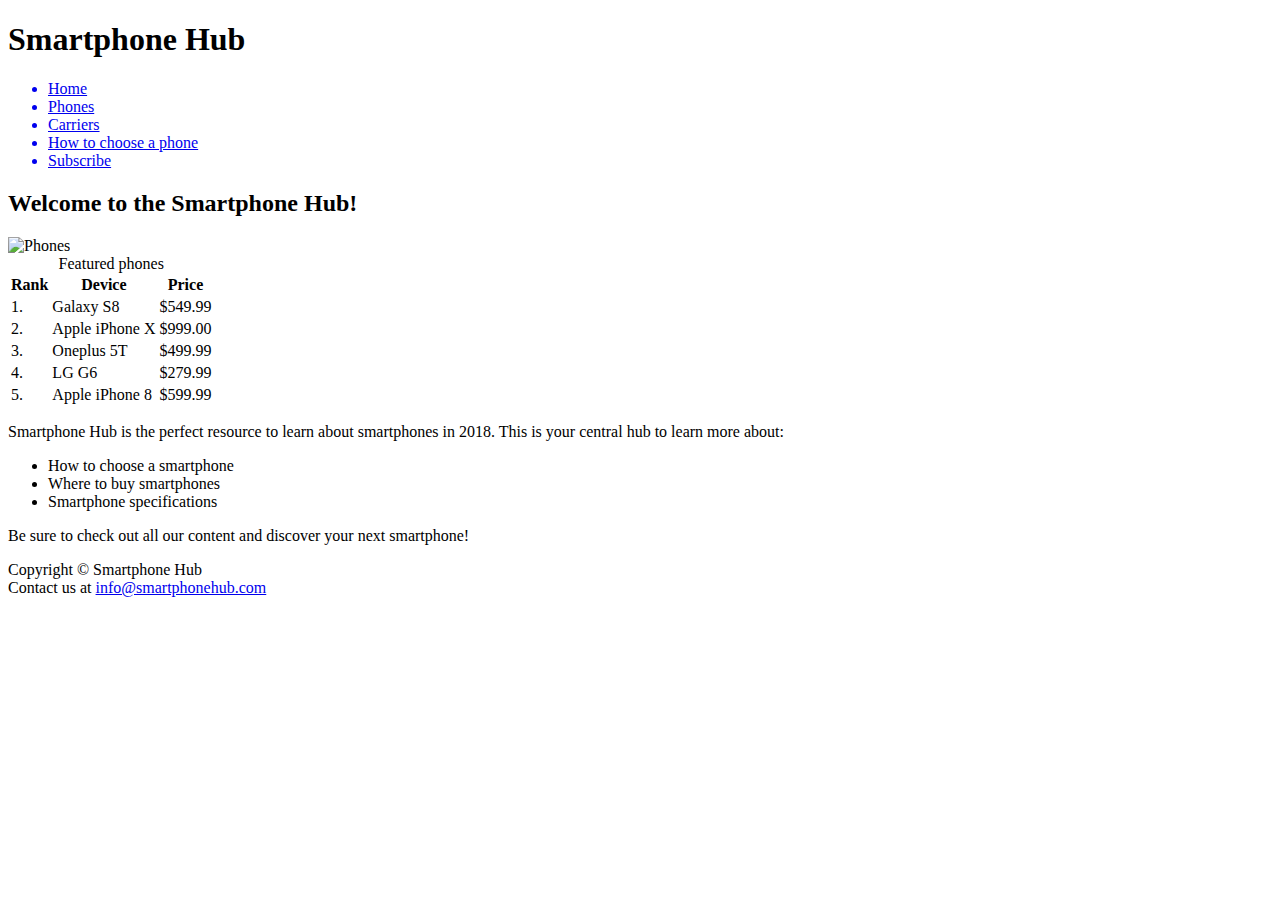
==== index.html @ 671cab9e "Fixed fatal error" ====
<!DOCTYPE html>
<html lang="en">
  <head>
    <title>Smartphone Hub - Home</title>
    <meta charset="utf-8">
    <meta name="viewport" content="width=device-width, initial-scale=1.0">
    <meta name="description" content="Smartphone Hub is a site designed to help people
    buy smartphones and see information on phones based features, budget, and preference.">
    <meta name="keywords" content="smartphone,,features,mobile,carriers">
    <link rel="stylesheet" href="styles.css">
    <link rel='shortcut icon' type='image/x-icon' href='favicon.ico'>
    <script src="http://html5shim.googlecode.com/svn/trunk/html5.js"></script>
  </head>
  <body>
    <div id="wrapper">
      <header>
        <h1>Smartphone Hub</h1>
      </header>
      <nav>
        <ul>
          <a href="index.html"><li>Home</li></a><a href="phones.html"><li>Phones
          </li></a><a href="carriers.html"><li>Carriers</li></a><a href="choice.html">
            <li>How to choose a phone</li></a><a href="subscribe.html"><li>Subscribe</li></a>
        </ul>
      </nav>
      <main>
        <h2>Welcome to the Smartphone Hub!</h2>
        <div id="homeimg"><img src="multiphone.jpg" alt="Phones" height="400"></div>
        <div>
          <table id="featured">
            <caption>Featured phones</caption>
            <thead>
              <tr>
                <th>Rank</th>
                <th>Device</th>
                <th>Price</th>
              </tr>
            </thead>
            <tbody>
              <tr>
                <td>1. </td>
                <td>Galaxy S8</td>
                <td>$549.99</td>
              </tr>
              <tr>
                <td>2. </td>
                <td>Apple iPhone X</td>
                <td>$999.00</td>
              </tr>
              <tr>
                <td>3. </td>
                <td>Oneplus 5T</td>
                <td>$499.99</td>
              </tr>
              <tr>
                <td>4. </td>
                <td>LG G6</td>
                <td>$279.99</td>
              </tr>
              <tr>
                <td>5. </td>
                <td>Apple iPhone 8</td>
                <td>$599.99</td>
              </tr>
            </tbody>
          </table>
        </div>
        <p>
          Smartphone Hub is the perfect resource to learn about smartphones
          in 2018. This is your central hub to learn more about:
        </p>
        <ul>
          <li>How to choose a smartphone</li>
          <li>Where to buy smartphones</li>
          <li>Smartphone specifications</li>
        </ul>
        <p>
          Be sure to check out all our content and discover your next smartphone!
        </p>
      </main>
      <footer>
        <span>
          Copyright &copy; Smartphone Hub
        </span><br>
        <span>
          Contact us at <a href="mailto:info@smartphonehub.com">info@smartphonehub.com</a>
        </span>
      </footer>
    </div>
  </body>
</html>
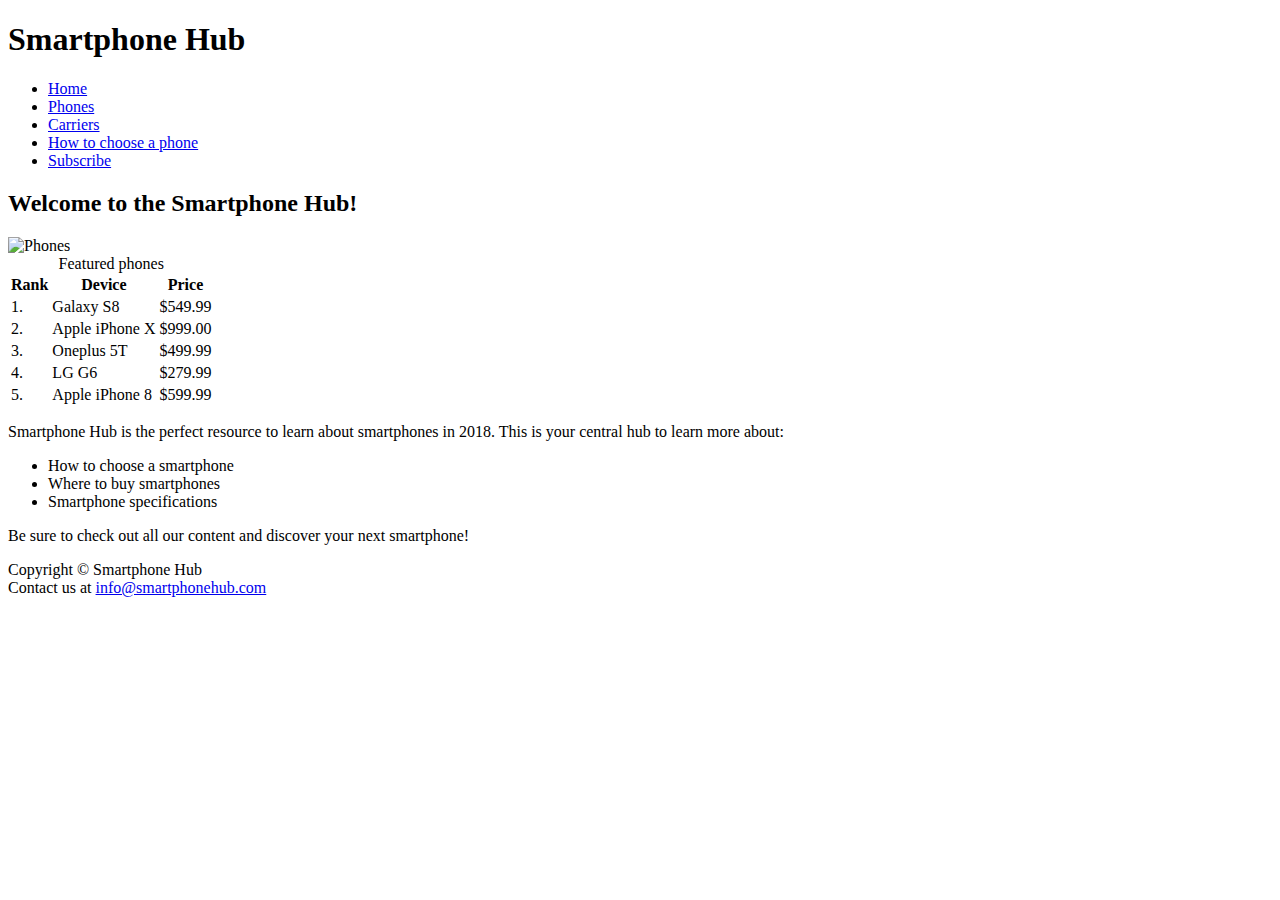
==== commit fc291ceb: "Fixed fatal error and navigations." ====
--- a/index.html
+++ b/index.html
@@ -18,9 +18,11 @@
       </header>
       <nav>
         <ul>
-          <a href="index.html"><li>Home</li></a><a href="phones.html"><li>Phones
-          </li></a><a href="carriers.html"><li>Carriers</li></a><a href="choice.html">
-            <li>How to choose a phone</li></a><a href="subscribe.html"><li>Subscribe</li></a>
+          <li><a href="index.html">Home</a></li>
+          <li><a href="phones.html">Phones</a></li>
+          <li><a href="carriers.html">Carriers</a></li>
+          <li><a href="choice.html">How to choose a phone</a></li>
+          <li><a href="subscribe.html">Subscribe</a></li>
         </ul>
       </nav>
       <main>
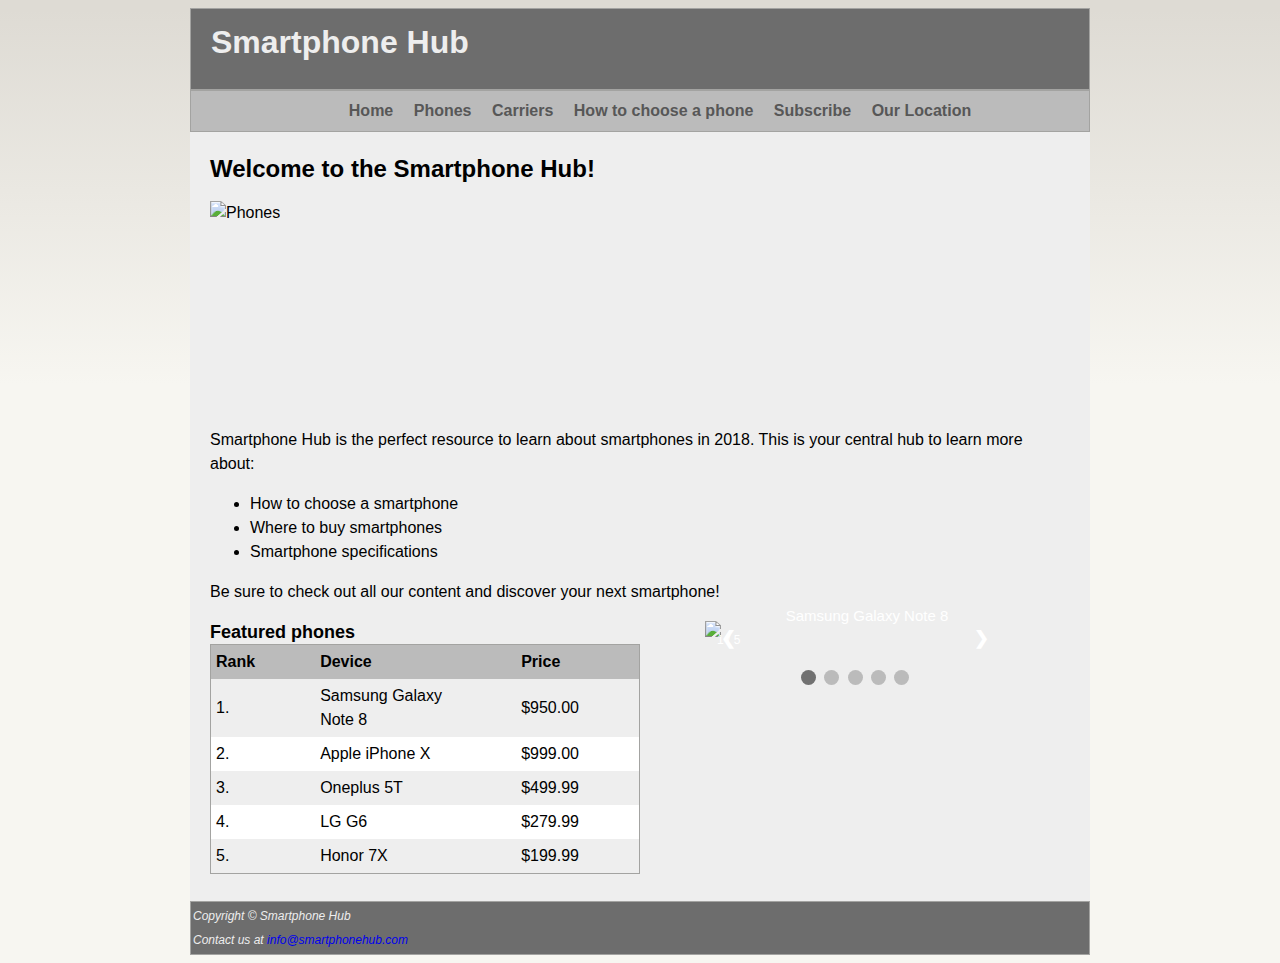
==== commit 3687a6ba: "Added Google Maps page and slideshow in home." ====
--- a/index.html
+++ b/index.html
@@ -6,7 +6,7 @@
     <meta name="viewport" content="width=device-width, initial-scale=1.0">
     <meta name="description" content="Smartphone Hub is a site designed to help people
     buy smartphones and see information on phones based features, budget, and preference.">
-    <meta name="keywords" content="smartphone,,features,mobile,carriers">
+    <meta name="keywords" content="smartphone,features,mobile,carriers">
     <link rel="stylesheet" href="styles.css">
     <link rel='shortcut icon' type='image/x-icon' href='favicon.ico'>
     <script src="http://html5shim.googlecode.com/svn/trunk/html5.js"></script>
@@ -23,50 +23,12 @@
           <li><a href="carriers.html">Carriers</a></li>
           <li><a href="choice.html">How to choose a phone</a></li>
           <li><a href="subscribe.html">Subscribe</a></li>
+          <li><a href="location.html">Our Location</a></li>
         </ul>
       </nav>
       <main>
         <h2>Welcome to the Smartphone Hub!</h2>
         <div id="homeimg"><img src="multiphone.jpg" alt="Phones" height="400"></div>
-        <div>
-          <table id="featured">
-            <caption>Featured phones</caption>
-            <thead>
-              <tr>
-                <th>Rank</th>
-                <th>Device</th>
-                <th>Price</th>
-              </tr>
-            </thead>
-            <tbody>
-              <tr>
-                <td>1. </td>
-                <td>Galaxy S8</td>
-                <td>$549.99</td>
-              </tr>
-              <tr>
-                <td>2. </td>
-                <td>Apple iPhone X</td>
-                <td>$999.00</td>
-              </tr>
-              <tr>
-                <td>3. </td>
-                <td>Oneplus 5T</td>
-                <td>$499.99</td>
-              </tr>
-              <tr>
-                <td>4. </td>
-                <td>LG G6</td>
-                <td>$279.99</td>
-              </tr>
-              <tr>
-                <td>5. </td>
-                <td>Apple iPhone 8</td>
-                <td>$599.99</td>
-              </tr>
-            </tbody>
-          </table>
-        </div>
         <p>
           Smartphone Hub is the perfect resource to learn about smartphones
           in 2018. This is your central hub to learn more about:
@@ -79,6 +41,94 @@
         <p>
           Be sure to check out all our content and discover your next smartphone!
         </p>
+        <div style="display: inline-block;width:100%">
+          <span class="alignhalfleft">
+            <table id="featured">
+              <caption>Featured phones</caption>
+              <thead>
+                <tr>
+                  <th>Rank</th>
+                  <th>Device</th>
+                  <th>Price</th>
+                </tr>
+              </thead>
+              <tbody>
+                <tr>
+                  <td>1. </td>
+                  <td>Samsung Galaxy Note 8</td>
+                  <td>$950.00</td>
+                </tr>
+                <tr>
+                  <td>2. </td>
+                  <td>Apple iPhone X</td>
+                  <td>$999.00</td>
+                </tr>
+                <tr>
+                  <td>3. </td>
+                  <td>Oneplus 5T</td>
+                  <td>$499.99</td>
+                </tr>
+                <tr>
+                  <td>4. </td>
+                  <td>LG G6</td>
+                  <td>$279.99</td>
+                </tr>
+                <tr>
+                  <td>5. </td>
+                  <td>Honor 7X</td>
+                  <td>$199.99</td>
+                </tr>
+              </tbody>
+            </table>
+          </span>
+          <span class="alignhalfright">
+            <div class="slideshow-container">
+
+              <div class="mySlides fade">
+                <div class="numbertext">1 / 5</div>
+                <img src="galaxynote8.jpg" style="width:100%">
+                <div class="text">Samsung Galaxy Note 8</div>
+              </div>
+
+              <div class="mySlides fade">
+                <div class="numbertext">2 / 5</div>
+                <img src="iphonex.jpg" style="width:100%">
+                <div class="text">Apple iPhone X</div>
+              </div>
+
+              <div class="mySlides fade">
+                <div class="numbertext">3 / 5</div>
+                <img src="oneplus5t.jpg" style="width:100%">
+                <div class="text">OncePlus 5T</div>
+              </div>
+
+              <div class="mySlides fade">
+                <div class="numbertext">4 / 5</div>
+                <img src="lgg6.jpg" style="width:100%">
+                <div class="text">LG G6</div>
+              </div>
+
+              <div class="mySlides fade">
+                <div class="numbertext">5 / 5</div>
+                <img src="honor7x.jpg" style="width:100%">
+                <div class="text">Honor 7X</div>
+              </div>
+
+              <a class="prev" onclick="plusSlides(-1)">&#10094;</a>
+              <a class="next" onclick="plusSlides(1)">&#10095;</a>
+
+            </div>
+            <br>
+
+            <div style="text-align:center">
+              <span class="dot" onclick="currentSlide(1)"></span>
+              <span class="dot" onclick="currentSlide(2)"></span>
+              <span class="dot" onclick="currentSlide(3)"></span>
+              <span class="dot" onclick="currentSlide(4)"></span>
+              <span class="dot" onclick="currentSlide(5)"></span>
+            </div>
+          </span>
+        </div>
       </main>
       <footer>
         <span>
@@ -89,5 +139,33 @@
         </span>
       </footer>
     </div>
+    <script>
+      var slideIndex = 1;
+      showSlides(slideIndex);
+
+      function plusSlides(n) {
+        showSlides(slideIndex += n);
+      }
+
+      function currentSlide(n) {
+        showSlides(slideIndex = n);
+      }
+
+      function showSlides(n) {
+        var i;
+        var slides = document.getElementsByClassName("mySlides");
+        var dots = document.getElementsByClassName("dot");
+        if (n > slides.length) {slideIndex = 1}
+        if (n < 1) {slideIndex = slides.length}
+        for (i = 0; i < slides.length; i++) {
+            slides[i].style.display = "none";
+        }
+        for (i = 0; i < dots.length; i++) {
+            dots[i].className = dots[i].className.replace(" active", "");
+        }
+        slides[slideIndex-1].style.display = "block";
+        dots[slideIndex-1].className += " active";
+      }
+    </script>
   </body>
 </html>
--- a/styles.css
+++ b/styles.css
@@ -0,0 +1,288 @@
+header, main, nav, footer, figure, figcaption,
+aside, section, article {
+  display: block;
+}
+
+h1 {
+  cursor: default;
+}
+
+h4 {
+  margin: 0;
+  padding: 0;
+}
+
+hr {
+  margin: 15px;
+}
+
+video {
+  margin:0 auto;
+  margin-bottom: 15px;
+  display:block;
+}
+
+iframe {
+  margin:0 auto;
+  display:block;
+}
+
+body {
+  font-weight: 400;
+  font-size: 16px;
+  line-height: 150%;
+  font-family: Arimo,Arial,sans-serif;
+  background: #f7f6f1;
+  background-image: linear-gradient(180deg,#dedbd4 1%,#f7f6f1 40%);
+  background-repeat: no-repeat;
+}
+
+header {
+  height: 80px;
+  margin-bottom: 0;
+  background-color: #6d6d6d;
+  border: 1px solid #a3a3a1;
+  color: #EEE;
+  padding-left: 20px;
+  background-image: url("header.jpg");
+  background-position-y: -66px;
+  background-repeat: no-repeat;
+  background-size: 1000px;
+}
+
+main {
+  margin-top: 0;
+  background: #eee;
+  padding: 20px;
+  padding-top: 5px;
+}
+
+a {
+  text-decoration: none;
+}
+
+a h3 {
+  text-decoration: none;
+  color: #2b3a8a;
+}
+
+a h3:hover {
+  text-decoration: none;
+  color: #0081ff;
+}
+
+a h3:visited {
+  text-decoration: none;
+  color: #2b3a8a;
+}
+
+nav {
+  text-align: center;
+  margin-top: 0;
+  margin-bottom: 0;
+  background: #bbb;
+  color: #575757;
+  border: 1px solid #a3a3a1;
+}
+
+nav a {
+    text-decoration: none;
+    font-weight: bolder;
+}
+
+nav a:link {
+  color: #575757;
+}
+
+nav a:visited {
+  color: #575757;
+}
+
+nav li:hover {
+  background-color: #d5d5d5;
+}
+
+nav ul {
+  margin-top: 0;
+  margin-bottom: 0;
+}
+
+nav li{
+  display: inline-block;
+  list-style-type: none;
+  padding: 0.5em;
+}
+
+table {
+  border-collapse: collapse;
+  border: 1px solid #a3a3a1;
+}
+
+table caption {
+  font-size: 18px;
+  font-weight: bolder;
+  text-align: left;
+}
+
+table th {
+  background-color: #bbb;
+  text-align: left;
+  border-spacing: 0;
+}
+
+tbody tr:nth-child(even) {
+  background-color: #FFF;
+}
+
+td, th {
+  padding: 5px;
+  padding-right: 60px;
+}
+
+label {
+    float: left;
+    display: block;
+    text-align: right;
+    width: 120px;
+    padding-right: 11px;
+}
+
+input {
+  display: block;
+  margin-bottom: 20px;
+}
+
+input[type="submit"] {
+  margin-left: 130px;
+}
+
+footer {
+  background-color: #6d6d6d;
+  border: 1px solid #a3a3a1;
+  color: #EEE;
+  font-size: 75%;
+  font-style: italic;
+  text-align: center;
+  font-family: inherit;
+  padding: 2px;
+  text-align: left;
+}
+
+.alignhalfright {
+  float:right;
+  width: 50%;
+}
+
+.alignhalfleft {
+  float:left;
+  width: 50%;
+}
+
+#wrapper {
+  width: 900px;
+  margin: 0 auto;
+}
+
+#text {
+  display: none;
+}
+
+#homeimg {
+  height: 200px;
+  overflow: hidden;
+  margin-bottom: 27px;
+}
+
+#newsletter {
+  background-image: url(newsletter.jpg);
+  background-size: 410px;
+  background-repeat: no-repeat;
+  background-position-x: 435px;
+}
+
+/* Slideshow container */
+.slideshow-container {
+  width: 300px;
+  position: relative;
+  margin: auto;
+}
+
+/* Next & previous buttons */
+.prev, .next {
+  cursor: pointer;
+  position: absolute;
+  top: 50%;
+  width: auto;
+  padding: 16px;
+  margin-top: -22px;
+  color: white;
+  font-weight: bold;
+  font-size: 18px;
+  transition: 0.6s ease;
+  border-radius: 0 3px 3px 0;
+}
+
+/* Position the "next button" to the right */
+.next {
+  right: 0;
+  border-radius: 3px 0 0 3px;
+}
+
+/* On hover, add a black background color with a little bit see-through */
+.prev:hover, .next:hover {
+  background-color: rgba(0,0,0,0.8);
+}
+
+/* Caption text */
+.text {
+  color: white;
+  font-size: 15px;
+  padding: 8px 12px;
+  position: absolute;
+  bottom: 8px;
+  width: 100%;
+  text-align: center;
+}
+
+/* Number text (1/5 etc) */
+.numbertext {
+  color: white;
+  font-size: 12px;
+  padding: 8px 12px;
+  position: absolute;
+  top: 0;
+}
+
+/* The dots/bullets/indicators */
+.dot {
+  cursor: pointer;
+  height: 15px;
+  width: 15px;
+  margin: 0 2px;
+  background-color: #bbb;
+  border-radius: 50%;
+  display: inline-block;
+  transition: background-color 0.6s ease;
+}
+
+.active, .dot:hover {
+  background-color: #717171;
+}
+
+/* Fading animation */
+.fade {
+  -webkit-animation-name: fade;
+  -webkit-animation-duration: 1.5s;
+  animation-name: fade;
+  animation-duration: 1.5s;
+}
+
+@-webkit-keyframes fade {
+  from {opacity: .4}
+  to {opacity: 1}
+}
+
+@keyframes fade {
+  from {opacity: .4}
+  to {opacity: 1}
+}
